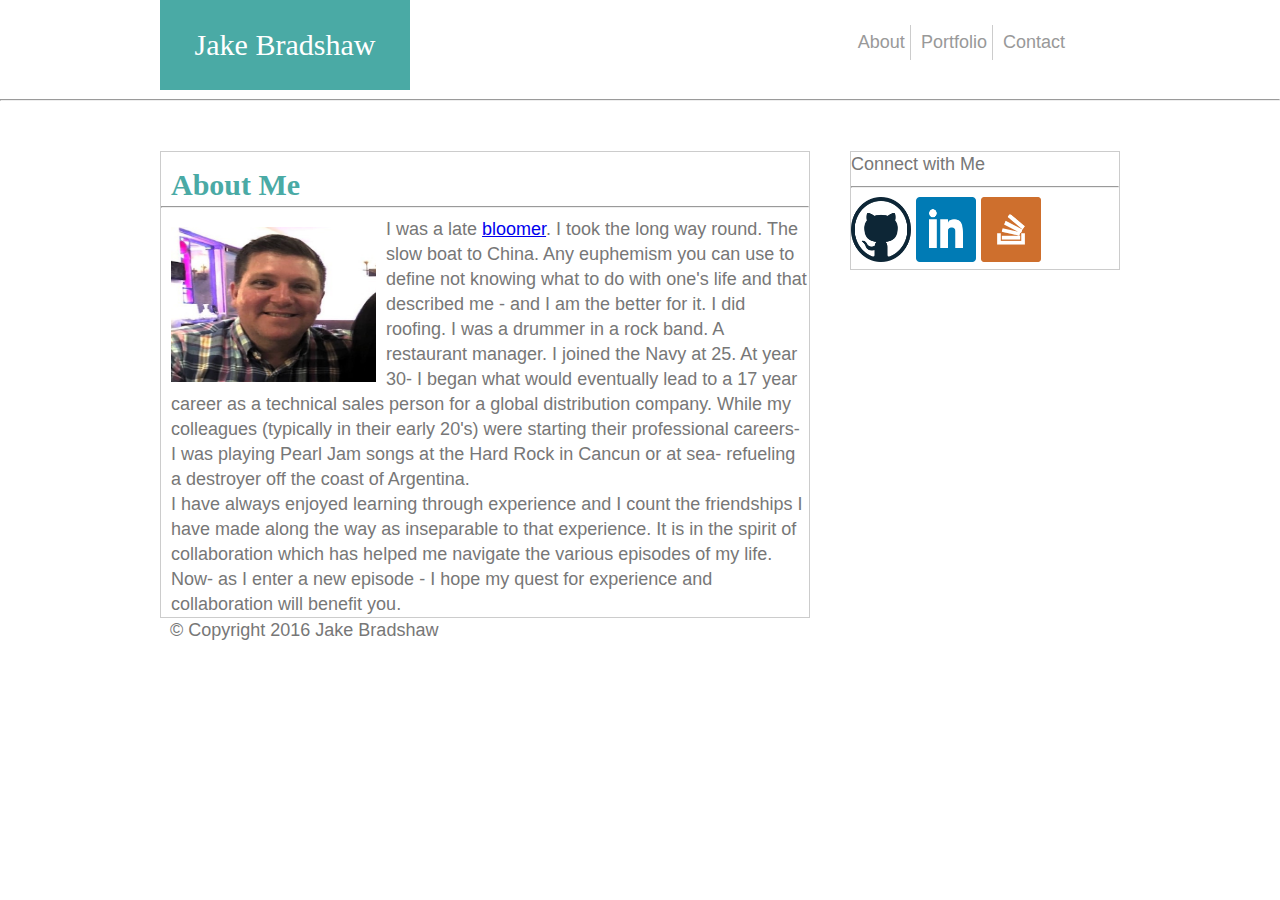
==== index.html @ 5485b2f7 "update portfolio" ====
<!DOCTYPE html>
<html>
<head>
	<title>Basic Portfolio</title>
	<link rel="stylesheet" type="text/css" href="assets/css/reset.css">
	<link rel="stylesheet" type="text/css" href="assets/css/style.css">
	<!--the style tag is to wrap bio text around pic-->
	<style>
		.TextWrap {
		float: left;
		margin: 10px;
		}
	</style>
</head>
<body>
<!--the header creates the top banner with my name and intra site links-->
	<div id="header" class="container">
	
		<a href="index.html" id="name">Jake Bradshaw</a>
<!--the nav are the intra site links to each page-->
		<div class="nav">
			<ul>
				<li><a href="index.html">About</a></li>
				<li><a href="portfolio.html">Portfolio</a></li>
				<li id="last-line"><a href="contact.html">Contact</a></li>

			</ul>

		</div>	
	</div>	
	<hr class="style">
	<!--bio is the main section with the paragraph and git, linked and stack links-->
	
<div id="big-container" class="container">
	<div class="bio-container">
		<h1>About Me</h1>
		
<!--added the textwrap style for wrapping-->
		<hr>
		<img src= "assets/images/IMG_0695.jpg" class="TextWrap"  alt="my picture" width="205" height="155">
		
		<p>I was a late <a href="http://www.huffingtonpost.com/2013/02/08/7-reasons-its-ok-to-be-a-_n_2637980.html?slideshow=true#gallery/279331/0" target="_blank">bloomer</a>. I took the long way round. The slow boat to China. Any euphemism you can use to define not knowing what to do with one's life and that described me - and I am the better for it. I did roofing. I was a drummer in a rock band. A restaurant manager. I joined the Navy at 25. At year 30- I began what would eventually lead to a 17 year career as a technical sales person for a global distribution company. While my colleagues (typically in their early 20's) were starting their professional careers- I was playing Pearl Jam songs at the Hard Rock in Cancun or at sea- refueling a destroyer off the coast of Argentina.</p>
		<p> I have always enjoyed learning through experience and I count the friendships I have made along the way as inseparable to that experience. It is in the spirit of collaboration which has helped me navigate the various episodes of my life.  Now- as I enter a new episode - I hope my quest for experience and collaboration will benefit you.</p>
	</div>
<!--sidebar section with the social media business icon links.-->
	
		<div class="sidebar">
			<div id="connect">
			<h2>Connect with Me</h2>
			<hr>
			
			<a href="https://github.com/jbradshaw4" target="_blank"><img src="assets/images/github-128.png" alt "github icon" width="60" height="65"></a>
		
			<a href="https://www.linkedin.com/profile/preview?trk=prof-0-sb-preview-primary-button&locale=en_US" target="_blank"><img src="assets/images/square-linkedin-128.png" alt "linkedin icon" width="60" height="65"></a>

			<a href="http://stackexchange.com/users/9545111/jake" target="_blank"><img src="assets/images/stackoverflow-square-social-media-128.png" alt "stackoverflow icon" width="60" height="65"></a>
			</div>
		</div>	
</div>	
		
		<div id="footer" class="container">
			<p>© Copyright 2016 Jake Bradshaw</p>
		</div>

</body>	
		
</html>
---- assets/css/style.css ----
* {
	box-sizing: border-box;
}

body {
	font-size: 18px;
	font-family: 'Arial','Helvetica Neue',Helvetica,sans-serif;
	color: #777777;
	line-height: 25px;

	
}

.container {
	width: 100%;
	max-width: 960px;
	margin: 0 auto;
	clear: both;
}

#header {
	background: #ffffff;
	overflow: auto;
}
/*I tried border-bottom but it wouldn't span the lenght of the page.
I thougt margin 100% would overide .container but it didn't so I put
an <hr class="style"> in html but it does not appear the styling took effect*/
hr.style{color: #cccccc;
	size: 2px;
}
#name {
	width: 250px;
	height: 90px;
	background: #4aaaa5;
	float: left;
	font-family: 'Georgia',Times,Times New Roman,serif;
	line-height: 90px;
	color: #ffffff;
	font-size: 30px;
	text-decoration: none;
	text-align: center;
}
.nav{
	float: right;
	margin-top: 25px;
	padding-right: 50px;
	height: 25px;	
}
.nav a {
	color: #999999;
	display: inline-block;
	text-decoration: none;
}

li{display: inline-block;
	border-right: 1px solid #cccccc;
	padding: 5px;
}
#last-line {
	border-right: none;
}

#big-container {
	background-image: url(../images/cork-wallet.png);
	margin-top: 50px;
}

.bio-container {
	width: 650px;
	background: #ffffff;
	float: left;
	border: 1px solid #cccccc;
}
p{	margin-left: 10px;
	
}
h1{
	color: #4aaaa5;
	font-size: 30px;
	font-family: 'Georgia',Times,Times New Roman,serif;
	margin-top: 20px;
	margin-left: 10px;
	font-weight: bold;

}
.sidebar {
	width: 270px;
	background: #ffffff;
	float: right;
	border: 1px solid #cccccc;
}
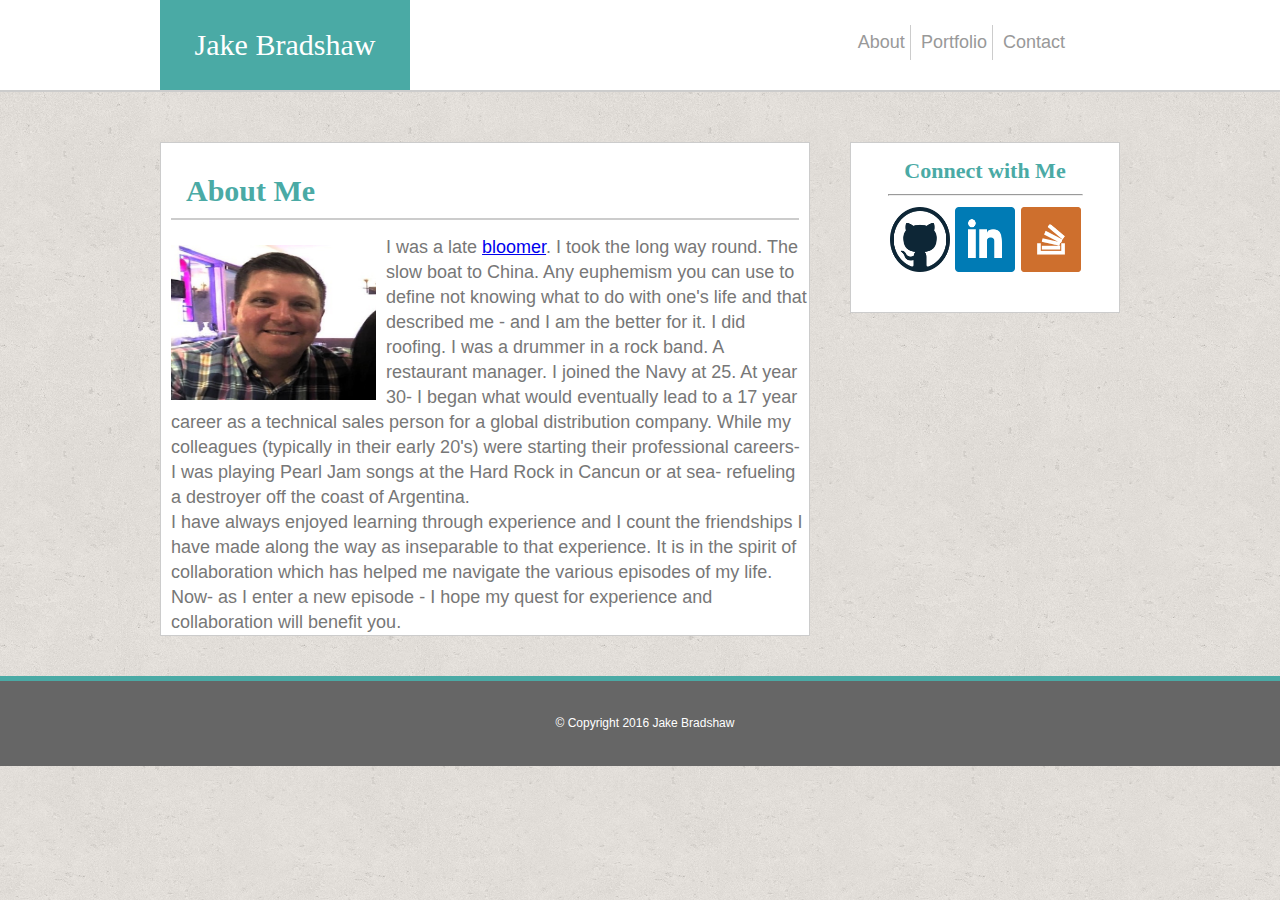
==== commit 5e58b338: "basic portfolio final" ====
--- a/index.html
+++ b/index.html
@@ -14,29 +14,34 @@
 </head>
 <body>
 <!--the header creates the top banner with my name and intra site links-->
-	<div id="header" class="container">
+	<div id="header">
+<!--the container holds my name and the nav boxes-->
+		<div class="container">
 	
-		<a href="index.html" id="name">Jake Bradshaw</a>
-<!--the nav are the intra site links to each page-->
-		<div class="nav">
-			<ul>
-				<li><a href="index.html">About</a></li>
-				<li><a href="portfolio.html">Portfolio</a></li>
-				<li id="last-line"><a href="contact.html">Contact</a></li>
+			<a href="index.html" id="name">Jake Bradshaw</a>
+<!--the nav holds the intra site links to each page-->
+			<div class="nav">
+				<ul>
+					<li><a href="index.html">About</a></li>
+					<li><a href="portfolio.html">Portfolio</a></li>
+					<li id="last-line"><a href="contact.html">Contact</a></li>
 
-			</ul>
+				</ul>
 
-		</div>	
+			</div>	
+		</div>
 	</div>	
-	<hr class="style">
+	
 	<!--bio is the main section with the paragraph and git, linked and stack links-->
 	
 <div id="big-container" class="container">
+<!--bio-container holds my pic and bio-->
 	<div class="bio-container">
-		<h1>About Me</h1>
+
+		<h1>About Me</h1>		
+
+<!--added the textwrap style for wrapping-->
 		
-<!--added the textwrap style for wrapping-->
-		<hr>
 		<img src= "assets/images/IMG_0695.jpg" class="TextWrap"  alt="my picture" width="205" height="155">
 		
 		<p>I was a late <a href="http://www.huffingtonpost.com/2013/02/08/7-reasons-its-ok-to-be-a-_n_2637980.html?slideshow=true#gallery/279331/0" target="_blank">bloomer</a>. I took the long way round. The slow boat to China. Any euphemism you can use to define not knowing what to do with one's life and that described me - and I am the better for it. I did roofing. I was a drummer in a rock band. A restaurant manager. I joined the Navy at 25. At year 30- I began what would eventually lead to a 17 year career as a technical sales person for a global distribution company. While my colleagues (typically in their early 20's) were starting their professional careers- I was playing Pearl Jam songs at the Hard Rock in Cancun or at sea- refueling a destroyer off the coast of Argentina.</p>
@@ -45,10 +50,11 @@
 <!--sidebar section with the social media business icon links.-->
 	
 		<div class="sidebar">
+		
 			<div id="connect">
-			<h2>Connect with Me</h2>
-			<hr>
-			
+				<h2>Connect with Me</h2>
+				<hr width="195px">
+						
 			<a href="https://github.com/jbradshaw4" target="_blank"><img src="assets/images/github-128.png" alt "github icon" width="60" height="65"></a>
 		
 			<a href="https://www.linkedin.com/profile/preview?trk=prof-0-sb-preview-primary-button&locale=en_US" target="_blank"><img src="assets/images/square-linkedin-128.png" alt "linkedin icon" width="60" height="65"></a>
@@ -56,9 +62,11 @@
 			<a href="http://stackexchange.com/users/9545111/jake" target="_blank"><img src="assets/images/stackoverflow-square-social-media-128.png" alt "stackoverflow icon" width="60" height="65"></a>
 			</div>
 		</div>	
-</div>	
+		   
 		
-		<div id="footer" class="container">
+	
+</div>		
+		<div id="footer">
 			<p>© Copyright 2016 Jake Bradshaw</p>
 		</div>
 
--- a/assets/css/style.css
+++ b/assets/css/style.css
@@ -7,10 +7,12 @@
 	font-family: 'Arial','Helvetica Neue',Helvetica,sans-serif;
 	color: #777777;
 	line-height: 25px;
+	background-image: url(../images/cork-wallet.png);
+
 
 	
 }
-
+/* this standardizes all containers in html*/
 .container {
 	width: 100%;
 	max-width: 960px;
@@ -21,13 +23,9 @@
 #header {
 	background: #ffffff;
 	overflow: auto;
+	border-bottom: 2px solid #cccccc;
 }
-/*I tried border-bottom but it wouldn't span the lenght of the page.
-I thougt margin 100% would overide .container but it didn't so I put
-an <hr class="style"> in html but it does not appear the styling took effect*/
-hr.style{color: #cccccc;
-	size: 2px;
-}
+/*my name in the header*/
 #name {
 	width: 250px;
 	height: 90px;
@@ -40,55 +38,129 @@
 	text-decoration: none;
 	text-align: center;
 }
+/*about portfolio contact nav portion*/
 .nav{
 	float: right;
 	margin-top: 25px;
 	padding-right: 50px;
 	height: 25px;	
 }
+/*this enabled me to line the nav links properly*/
 .nav a {
 	color: #999999;
 	display: inline-block;
 	text-decoration: none;
 }
-
+/*I had to style the vertical lines separating the nav links*/
 li{display: inline-block;
 	border-right: 1px solid #cccccc;
 	padding: 5px;
 }
+/*this removes the last border-right*/
 #last-line {
 	border-right: none;
 }
+/*this container houses the bio container and sidebar (bio/portfolio
+/connect/contact boxes*/
+#big-container {
 
-#big-container {
-	background-image: url(../images/cork-wallet.png);
 	margin-top: 50px;
 }
-
+/*this is specifc to the bio/portolio/contact container*/
 .bio-container {
 	width: 650px;
 	background: #ffffff;
 	float: left;
 	border: 1px solid #cccccc;
+	margin-bottom: 40px;
+	
 }
 p{	margin-left: 10px;
 	
 }
+/*this styles all the h1 tags- About Me- Portfolio- Contact*/
 h1{
 	color: #4aaaa5;
 	font-size: 30px;
 	font-family: 'Georgia',Times,Times New Roman,serif;
-	margin-top: 20px;
-	margin-left: 10px;
-	font-weight: bold;
+	margin: 20px 10px 15px 10px;
+	font-weight: 700;
+	border-bottom: 2px solid #cccccc;
+	padding: 15px;
+}
+
+
+
+#connect{ 
+	margin-top: 15px;
+	margin-bottom: 35px;
+	text-align: center;
+	color: #4aaaa5;
+	font-size: 22px;
+	font-weight: 700;
+	font-family: 'Georgia',Times,Times New Roman,serif;
+
 
 }
-.sidebar {
+
+.sidebar   {
+	margin-left: 5px;
 	width: 270px;
 	background: #ffffff;
 	float: right;
 	border: 1px solid #cccccc;
 }
+.gallery {
+	margin-left: 30px;
+	margin-top: 20px;
+	margin: 20 0 25;
+	float: left;
+	overflow: auto;
+	position: relative;
+}
+
+
+}
+.gallery img {
+	width: 100%;
+	border: 0 none;
+	opacity: .8;
+}
+
+h3 {
+	background: #4aaaa5;
+	font-family: 'Georgia',Times,Times New Roman,serif;
+	color: #ffffff;
+	font-size: 20px;
+	text-decoration: none;
+	text-align: center;
+	line-height: 30px;
+	padding: 10px;
+}
+.gallery h3 {
+	border: bottom;
+	position: absolute;
+	width: 100%;
+	bottom: 20px;
+	padding: 15px;
+	font-weight: 300;
+}
+
+form,textarea{
+	margin-left: 20px;
+}
+
+#footer{
+	padding:30px;
+	color: #ffffff;
+	text-align: center;
+	font-size: 12px;
+	width: 100%;
+	height: 90px;
+	background: #666666;
+	overflow: auto;
+	border-top: 5px solid #4aaaa5;
+}
 
 
 
